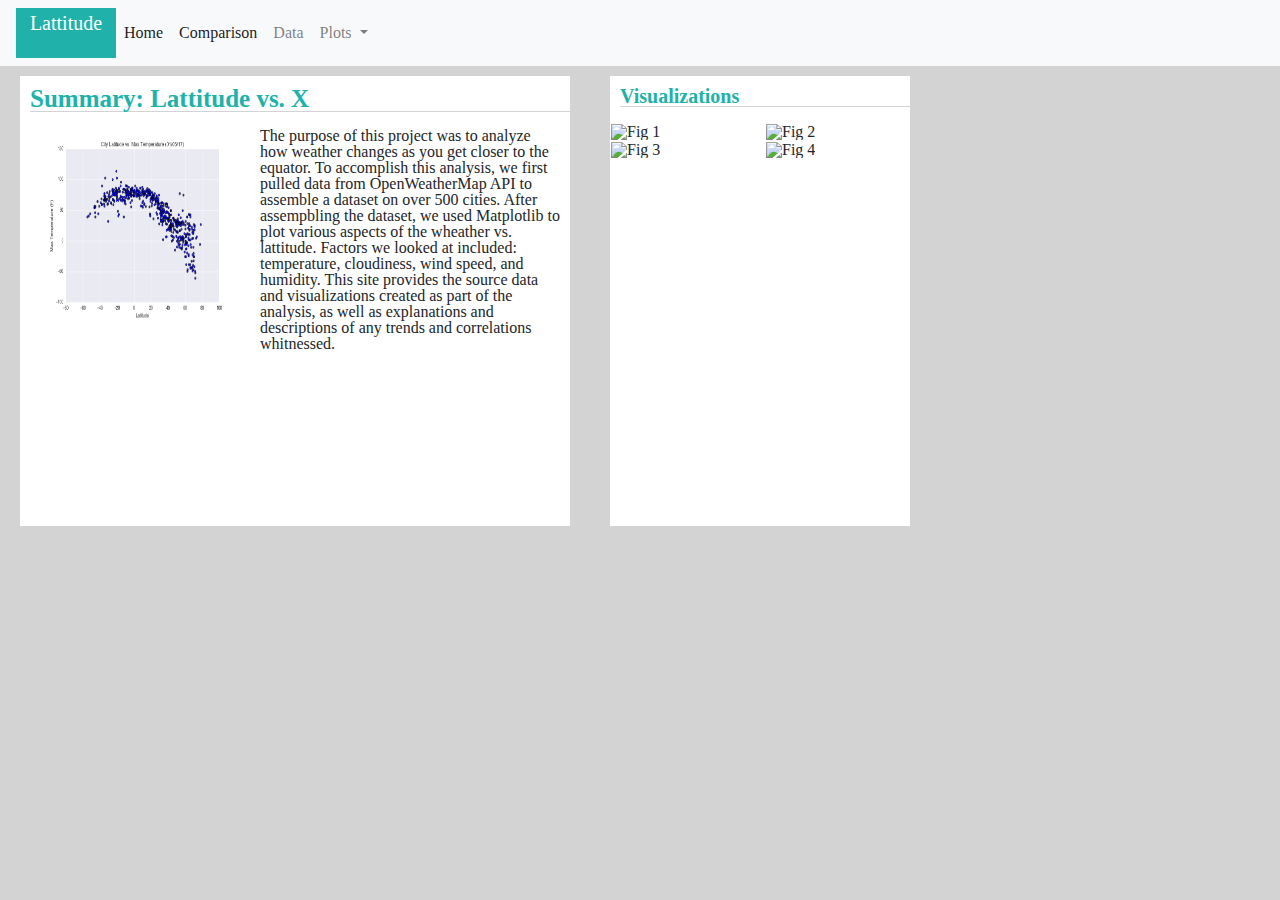
==== index.html @ ad52d786 "image test" ====
<!DOCTYPE html>
<html lang="en">
<head>
  <meta charset="UTF-8">
  <title>Main Landing Page</title>
 
  <script src="https://code.jquery.com/jquery-3.3.1.slim.min.js" integrity="sha384-q8i/X+965DzO0rT7abK41JStQIAqVgRVzpbzo5smXKp4YfRvH+8abtTE1Pi6jizo" crossorigin="anonymous"></script>
  <script src="https://cdnjs.cloudflare.com/ajax/libs/popper.js/1.14.7/umd/popper.min.js" integrity="sha384-UO2eT0CpHqdSJQ6hJty5KVphtPhzWj9WO1clHTMGa3JDZwrnQq4sF86dIHNDz0W1" crossorigin="anonymous"></script>
  <script src="https://stackpath.bootstrapcdn.com/bootstrap/4.3.1/js/bootstrap.min.js" integrity="sha384-JjSmVgyd0p3pXB1rRibZUAYoIIy6OrQ6VrjIEaFf/nJGzIxFDsf4x0xIM+B07jRM" crossorigin="anonymous"></script>

  <link rel="stylesheet" href="https://stackpath.bootstrapcdn.com/bootstrap/4.3.1/css/bootstrap.min.css" integrity="sha384-ggOyR0iXCbMQv3Xipma34MD+dH/1fQ784/j6cY/iJTQUOhcWr7x9JvoRxT2MZw1T" crossorigin="anonymous">
  <link rel="stylesheet" href="reset.css">  
  <link rel="stylesheet" type="text/css" href="style2.css">


</head>

<body>

    <div>

      <nav class="navbar navbar-expand-lg navbar-light bg-light">
        <a class="navbar-brand box4b"><span class="box4b1">Lattitude</span></a>
        <button class="navbar-toggler" type="button" data-toggle="collapse" data-target="#navbarSupportedContent" aria-controls="navbarSupportedContent" aria-expanded="false" aria-label="Toggle navigation">
          <span class="navbar-toggler-icon"></span>
        </button>
      
        <div class="collapse navbar-collapse" id="navbarSupportedContent">
          <ul class="navbar-nav mr-auto">

            <li class="nav-item active">
                <a class="nav-link" href="index.html">Home <span class="sr-only">(current)</span></a>
            </li>
          

            <li class="nav-item active">
              <a class="nav-link" href="comparisons1.html">Comparison <span class="sr-only">(current)</span></a>
            </li>
            <li class="nav-item">
              <a class="nav-link" href="cemdata1.html">Data</a>
            </li>
            <li class="nav-item dropdown">
              <a class="nav-link dropdown-toggle" href="" id="navbarDropdown" role="button" data-toggle="dropdown" aria-haspopup="true" aria-expanded="false">
                Plots
              </a>
              <div class="dropdown-menu" aria-labelledby="navbarDropdown">
                <a class="dropdown-item" href="index.html">Home</a>
                <a class="dropdown-item" href="maxtemp.html">Max Temperature</a>
                <a class="dropdown-item" href="Humidity.html">Humidity</a>
                <a class="dropdown-item" href="Cloudiness1.html">Cloudiness</a>
                <a class="dropdown-item" href="WindSpeed1.html">Wind Speed</a>
              </div>
            </li>
            
          </ul>
        
        </div>
        </nav>


    </div>

    <div class = 'box2'>

      <h1></h1>
      <div class = 'box3'>

        <h1 class="title1"> Summary: Lattitude vs. X </h1>
        <div class="line1"></div>
        <br>
        <img class='pic1' src= "./Fig1.png" alt="Fig 1" style="float:right;width:200px;height:200px;" />
        <p class="parag1">
            The purpose of this project was to analyze how weather changes as you get closer to the equator. To accomplish this analysis, we first pulled data from OpenWeatherMap API to assemble a dataset on over 500 cities.
            After assempbling the dataset, we used Matplotlib to plot various aspects of the wheather vs. lattitude. Factors we looked at included: temperature, cloudiness, wind speed, and humidity. This site provides the source data and visualizations created as part of the analysis, as well as explanations and descriptions of any trends and correlations
            whitnessed.
          </p>

      </div>

      <div class = "box4">

        <h1 class="title2"> Visualizations </h1>
        <div class="line2"></div>
        <br>
        <div class="row">
            <div class="column"><img class="pic2" src= "./resources/assets/images/Fig1.png" alt="Fig 1" /></div>
            <div class="column"><img class="pic2"src= "resources/assets/images/Fig2.png" alt="Fig 2" /></div>
        </div>

        <div class="row">
            <div class="column"><img class="pic2" src= "resources/assets/images/Fig3.png" alt="Fig 3" /></div>
            <div class="column"><img class= "pic2" src= "resources/assets/images/Fig4.png" alt="Fig 4" /></div>
        </div>

      </div>
    </div>
</body>
</html>
---- style2.css ----
body {
    background: lightgray;
  
  }

.box1{
    position: relative; 
    left: 10px;
    height: 50px;
    width: 1000px;
    padding: 0px;
    background-color: white;

}

.box2{
    position: relative;  
    left: 10px;
    height: 800px;
    width: 1000px;
    padding: 10px;
    background-color: lightgrey ;

}

.box2v{
    position: relative;
    left: 10px;
    height: 600px;
    width: 1000px;
    padding: 10px;
    background-color: lightgrey ;

}


.box3{
    position: absolute;
    left: 10px;
    width: 550px;
    height: 450px;
    padding: 10px;
    background-color: white
}

.box3V{
    position: absolute;
    left: 50px;
    width: 550px;
    height: 500px;
    padding: 10px;
    background-color: white
}



.box4{
    position: absolute;
    left: 600px;
    width: 300px;
    height: 450px;
    padding: 10px;
    background-color: white;
}

.box4v{
    position: absolute;
    left: 620px;
    width: 300px;
    height: 450px;
    padding: 10px;
    background-color: white;
}




.title1{
    color: lightseagreen;
    font-size: 25px;
    font-weight: bold;
}

.title2{
    color: lightseagreen;
    font-size: 20px;
    font-weight: bold;
}


.pic1{
    position: absolute;
    left: 20px;
    width: 200px;
    height: 200px;
    padding: 1px;
}

.pic2{
    position: relative;
    left: 5px;
    width: 120px;
    height: 120px;
    padding: 1px;
}

.pic2V{
    position: relative;
    left: 5px;
    width: 120px;
    height: 120px;
    padding: 1px;
    border:2px solid green;
}

.pic3 {
    left: 20px;
    width: 500px;
    
}


.picC{
    width: 360px;
    align-content: center
    padding: 5px;
}

.titleC{
    color: lightseagreen;
    text-align: center;
    width: 360px;
    font-size: 18px;
    font-weight: bold;
 
}

.textC{
    font-size: 15px;
}

.parag1{
    position: absolute;
    width: 300px;
    left: 240px;
}

.paragV{
    width: 300px;
    left: 10px;
    float: left;
}

.column {
    float: left;
    width: 50%;
  }
  
  /* Clear floats after the columns */
  .row:after {
    content: "";
    display: table;
    clear: both;
  }

.box4b{

    color: white;
    font-size: 20px;
    background-color: lightseagreen;
    width: 100px;
    margin: 0px;

    text-align: center;
    left: 0px;
    height: 50px;
}

.box4b1{

    color: white;
    font-size: 20px;
    background-color: lightseagreen;
    width: 100px;
    margin: 0px;

    text-align: center;
    left: 0px;
    height: 60px;
}

.box5b{
    position: absolute;
    top: 8px;
    left: 680px;
}

.box6b{
    position: absolute;
    top: 8px;
    left: 760px;
}

.box7b{
    position: absolute;
    top: 8px;
    left: 900px;
}

.fformat{
    color: black;
    font-size: 15px;
    width: 100px;
    padding: 0px;
    margin: 0px;
    font-weight: lighter;

}

.line1{
    width: 112px;
    height: 1px;
    width: 550px;
    border-bottom: 1px solid lightgrey;

    }

    .line2{
        width: 112px;
        height: 1px;
        width: 300px;
        border-bottom: 1px solid lightgrey;
    
        }


        .box2C{
            position: relative;
            left: 10px;
            height: 800px;
            width: 1000px;
            padding: 10px;
            background-color: white ;
        
        }


/* Adding media queries to show the drop-down, and hide the navbar when the screen is smaller than 480 pixels */
@media (max-width: 800px) {
  
    .box1{
        left:0px;
        width: 550px;
        background-color: green;
    }
   
    .box2{
        left: 0px;
         background-color: lightgrey ;
     }



    .box4 {
        margin-top: 320px;
        left: 5px;
        width: 550px;
        padding: 10px;
        background-color: white;
    }
 
    
    .box3{
        margin-top: 10px;
        left: 5px;
        width: 550px;
        height: 300px;
        padding: 10px;
        background-color: white
    }

    .column {
  /*      float: left;  */
        width: 50%;
      }
      
      /* Clear floats after the columns */
      .row:after {
        content: "";
/*        display: table;  
        clear: both;*/
      }


      .box4v{
        margin-top: 550px;
        left: 10px;
        width: 550px;
        height: 6000px;
        padding: 10px;
        background-color: white;
    }

    .box3V{
        position: absolute;
        left: 10px;
        width: 550px;
        height: 5200px;
        padding: 10px;
        background-color: white
    }
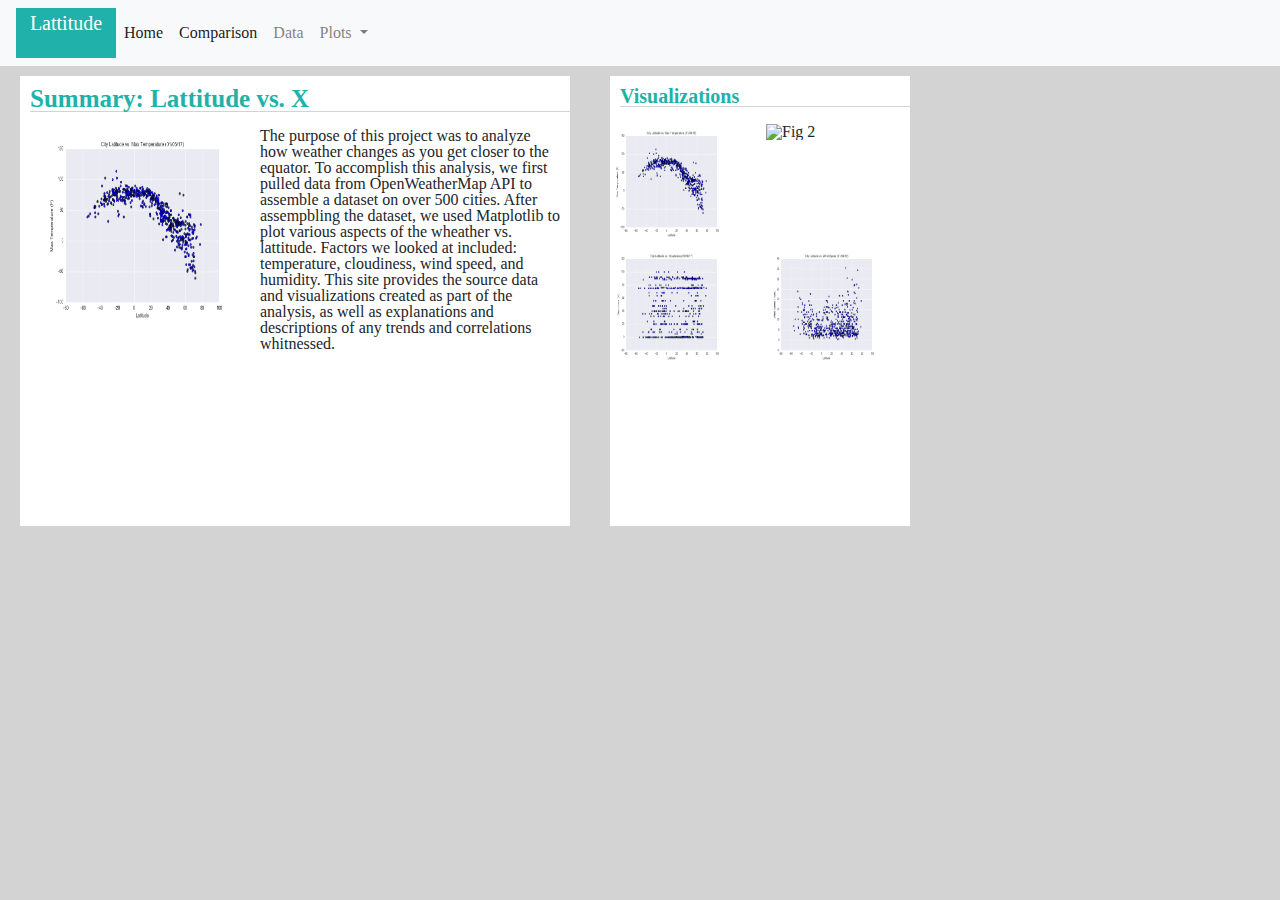
==== commit 9eb8c3d0: "image test" ====
--- a/index.html
+++ b/index.html
@@ -83,13 +83,13 @@
         <div class="line2"></div>
         <br>
         <div class="row">
-            <div class="column"><img class="pic2" src= "./resources/assets/images/Fig1.png" alt="Fig 1" /></div>
+            <div class="column"><img class="pic2" src= "./Fig1.png" alt="Fig 1" /></div>
             <div class="column"><img class="pic2"src= "resources/assets/images/Fig2.png" alt="Fig 2" /></div>
         </div>
 
         <div class="row">
-            <div class="column"><img class="pic2" src= "resources/assets/images/Fig3.png" alt="Fig 3" /></div>
-            <div class="column"><img class= "pic2" src= "resources/assets/images/Fig4.png" alt="Fig 4" /></div>
+            <div class="column"><img class="pic2" src= "./Fig3.png" alt="Fig 3" /></div>
+            <div class="column"><img class= "pic2" src= "./Fig4.png" alt="Fig 4" /></div>
         </div>
 
       </div>
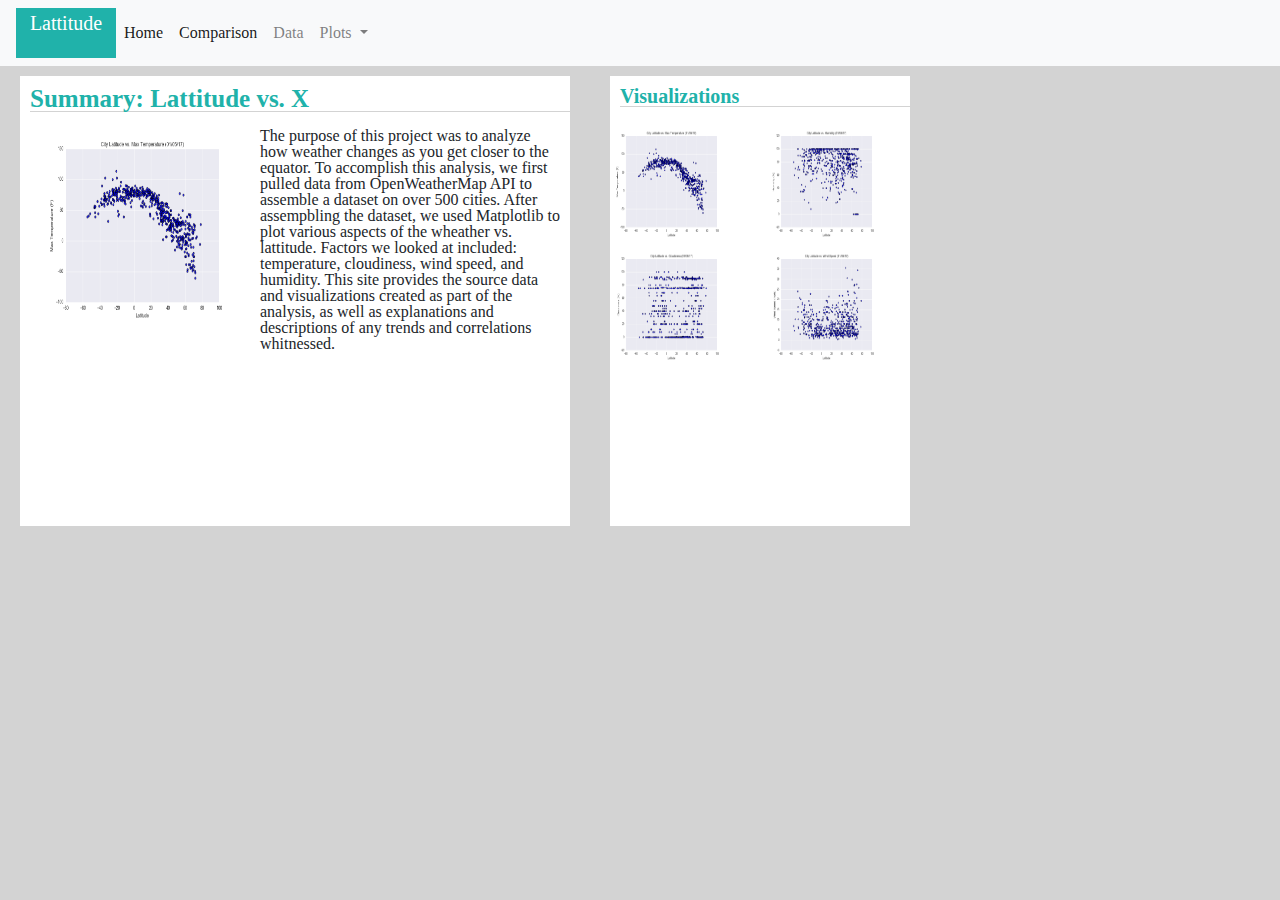
==== commit 2094f369: "test images" ====
--- a/index.html
+++ b/index.html
@@ -84,7 +84,7 @@
         <br>
         <div class="row">
             <div class="column"><img class="pic2" src= "./Fig1.png" alt="Fig 1" /></div>
-            <div class="column"><img class="pic2"src= "resources/assets/images/Fig2.png" alt="Fig 2" /></div>
+            <div class="column"><img class="pic2"src= "./Fig2.png" alt="Fig 2" /></div>
         </div>
 
         <div class="row">
